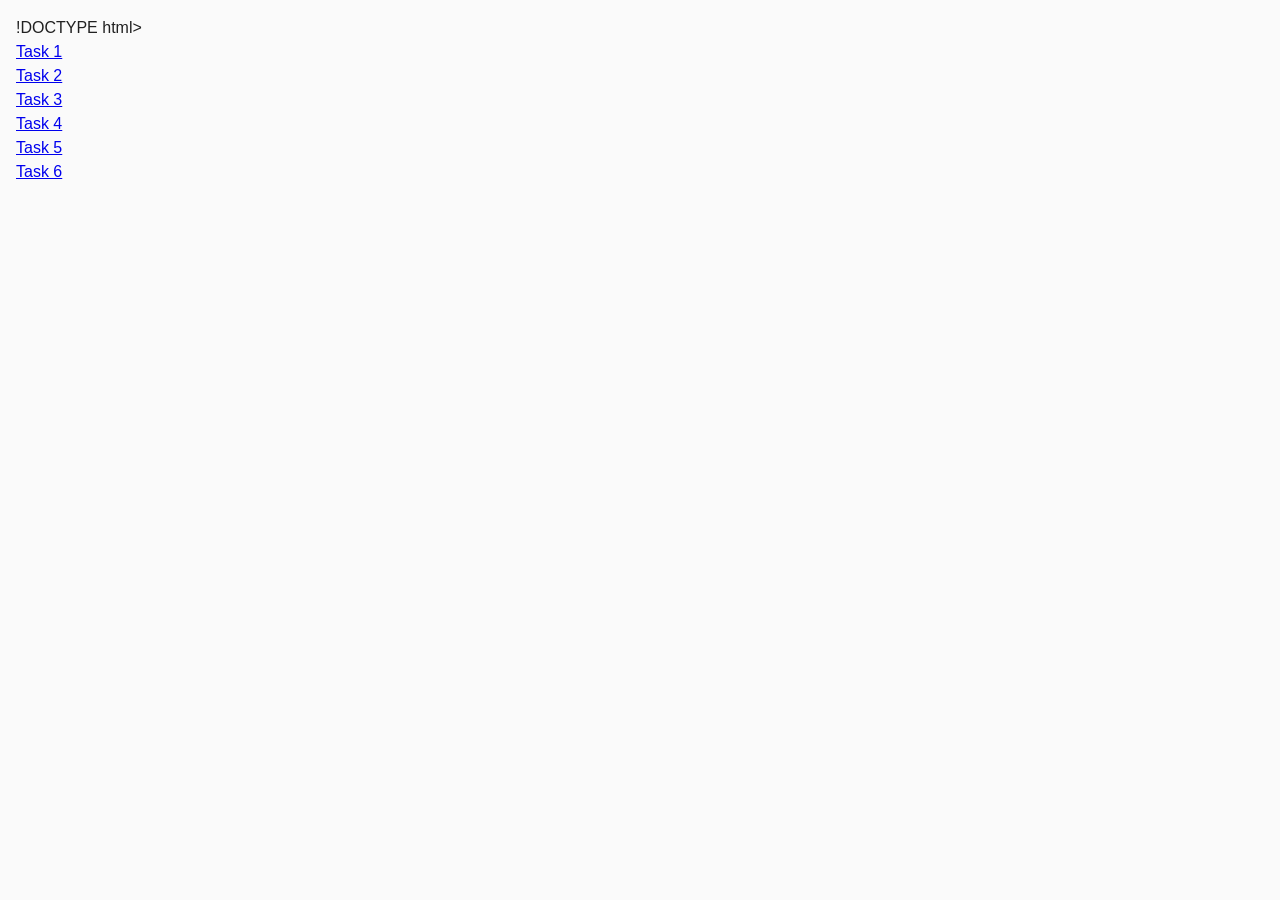
==== index.html @ dcd2297b "hw7" ====
!DOCTYPE html>
<html lang="en">
  <head>
    <meta charset="UTF-8" />
    <meta http-equiv="X-UA-Compatible" content="IE=edge" />
    <meta name="viewport" content="width=device-width, initial-scale=1.0" />
    <title>Homework 7</title>
    <link rel="stylesheet" href="./css/common.css" />
  </head>
  <body>
    <ul>
      <li><a href="./task-1.html">Task 1</a></li>
      <li><a href="./task-2.html">Task 2</a></li>
      <li><a href="./task-3.html">Task 3</a></li>
      <li><a href="./task-4.html">Task 4</a></li>
      <li><a href="./task-5.html">Task 5</a></li>
      <li><a href="./task-6.html">Task 6</a></li>
    </ul>
  </body>
</html>
---- css/common.css ----
* {
  box-sizing: border-box;
}

body {
  margin: 16px;
  font-family: -apple-system, BlinkMacSystemFont, "Segoe UI", Roboto, Oxygen,
    Ubuntu, Cantarell, "Open Sans", "Helvetica Neue", sans-serif;
  -webkit-font-smoothing: antialiased;
  -moz-osx-font-smoothing: grayscale;
  background-color: #fafafa;
  color: #212121;
  line-height: 1.5;
}

ul {
  list-style: none;
  margin: 0;
  padding: 0;
}

li {
  margin: 0;
}

h1,
h2 {
  margin: 0;
}

.title {
  color: #2e2f42;
  font-size: 24px;
  font-weight: 600;
  letter-spacing: 0.96px;
}

.item-container {
  display: flex;
  flex-direction: column;
  align-items: flex-start;
  gap: 16px;
  border-radius: 8px;
  background: #f6f6fe;
  padding: 16px;
}

.item-list-container {
  display: inline-flex;
  flex-direction: column;
  align-items: flex-start;
  gap: 8px;
}

.item-list {
  width: 360px;
  height: 40px;
  flex-shrink: 0;
  border-radius: 4px;
  border: 1px solid #808080;
  color: #2e2f42;
  font-size: 16px;
  line-height: 24px; /* 150% */
  letter-spacing: 0.64px;
  padding-top: 8px;
  padding-left: 16px;
}

.categories-container {
  display: flex;
  flex-direction: column;
  justify-content: center;
  align-items: flex-start;
  gap: 24px;
}

/*task-2 hw*/
.gallery-container {
  max-width: 1128px;
  margin: 100px auto;
}

.img-list-container {
  display: flex;
  flex-direction: row;
  flex-wrap: wrap;
  gap: 40px 24px;
  align-items: center;
  justify-content: center;
}

img {
  width: 360px;
  height: 300px;
  flex-shrink: 0;
}

/*task-3 hw*/
.input-container {
  display: inline-flex;
  padding: 24px;
  flex-direction: column;
  align-items: flex-start;
  gap: 16px;
  border-radius: 8px;
  background: #fff;
}

#name-input {
  width: 360px;
  height: 40px;
  flex-shrink: 0;
  border-radius: 4px;
  border: 1px solid #808080;
  padding: 16px;
}

#name-input:hover,
#name-input:focus {
  border: 1px solid #000;
}

::placeholder {
  color: #2e2f42;
  font-size: 16px;
  font-weight: 400;
  line-height: 24px; /* 150% */
  letter-spacing: 0.64px;
}

.title-name-output {
  color: #2e2f42;
  font-size: 24px;
  font-weight: 600;
  line-height: 32px; /* 133.333% */
  letter-spacing: 0.96px;
}

/*task-4 hw*/

.login-form {
  max-width: 400px;
  width: 100%;
  background-color: #ffffff;
  border: 1px solid #ddd;
  padding: 20px;
  border-radius: 5px;
  box-shadow: 0 0 10px rgba(0, 0, 0, 0.1);
}

.input-label {
  display: block;
  display: flex;
  flex-direction: column;
  align-items: flex-start;
}

.input-field {
  width: 100%;
  padding: 10px;
  margin-top: 5px;
  margin-bottom: 10px;
  border: 1px solid #ddd;
  border-radius: 3px;
  border-radius: 4px;
  border: 1px solid #808080;
}

.submit-button {
  display: flex;
  padding: 8px 16px;
  justify-content: center;
  align-items: center;
  gap: 10px;
  border-radius: 8px;
  border: none;
  background: #4e75ff;
  color: #fff;

  font-size: 16px;
  font-weight: 500;
  line-height: 24px; /* 150% */
  letter-spacing: 0.64px;
}

.submit-button:hover,
.submit-button:focus {
  background: #6c8cff;
}

/*task-5 hw*/
.widget {
  display: inline-flex;
  padding: 100px 88px;
  flex-direction: column;
  align-items: flex-start;
  gap: 10px;
  border-radius: 8px;
  background: #fff;
  justify-content: center;
  align-items: center;
}

.widget-color {
  font-size: 16px;
  font-weight: 400;
  line-height: 24px; /* 150% */
  letter-spacing: 0.64px;
}

.change-color {
  color: #fff;
  display: flex;
  padding: 8px 16px;
  justify-content: center;
  align-items: center;
  gap: 10px;
  border: none;
  border-radius: 8px;
  background: #4e75ff;
}

.change-color:hover,
.change-color:focus {
}

/*task-6 hw*/
#controls {
  display: flex;
  flex-direction: row;
  align-items: center;
  gap: 16px;
  padding: 32px;
  border-radius: 8px;
  background: #f6f6fe;
}

.input-number {
  color: #2e2f42;
  font-style: 16px;
  font-weight: 400;
  line-height: 24px;
  letter-spacing: 0.64px;
  text-align: center;
  padding-top: 8px;
  padding-bottom: 8px;
  border-radius: 8px;
  border: 1px solid #808080;
  width: 150px;
}

.create-btn {
  color: #fff;
  font-size: 16px;
  font-weight: 500;
  line-height: 24px;
  letter-spacing: 0.64px;
  width: 120px;
  padding: 8px 16px;
  border-radius: 8px;
  background: #4e75ff;
  border: none;
}

.create-btn:hover,
.create-btn:focus {
  background: #6c8cff;
}

.destroy-btn {
  color: #fff;
  font-size: 16px;
  font-weight: 500;
  line-height: 24px;
  letter-spacing: 0.64px;
  width: 120px;
  padding: 8px 16px;
  border-radius: 8px;
  background: #ff4e4e;
  border: none;
}

.destroy-btn:hover,
.destroy-btn:focus {
  background: #ff7070;
}

#boxes {
  display: flex;
  flex-direction: row;
  justify-content: start;
  align-items: flex-start;
  gap: 16px;
  padding: 32px;
  border-radius: 8px;
  background: #f6f6fe;
  margin-top: 16px;
}

input[type="number"] {
  -moz-appearance: textfield;
  -webkit-appearance: textfield;
  appearance: textfield;
}

input[type="number"]::-webkit-outer-spin-button,
input[type="number"]::-webkit-inner-spin-button {
  display: none;
}
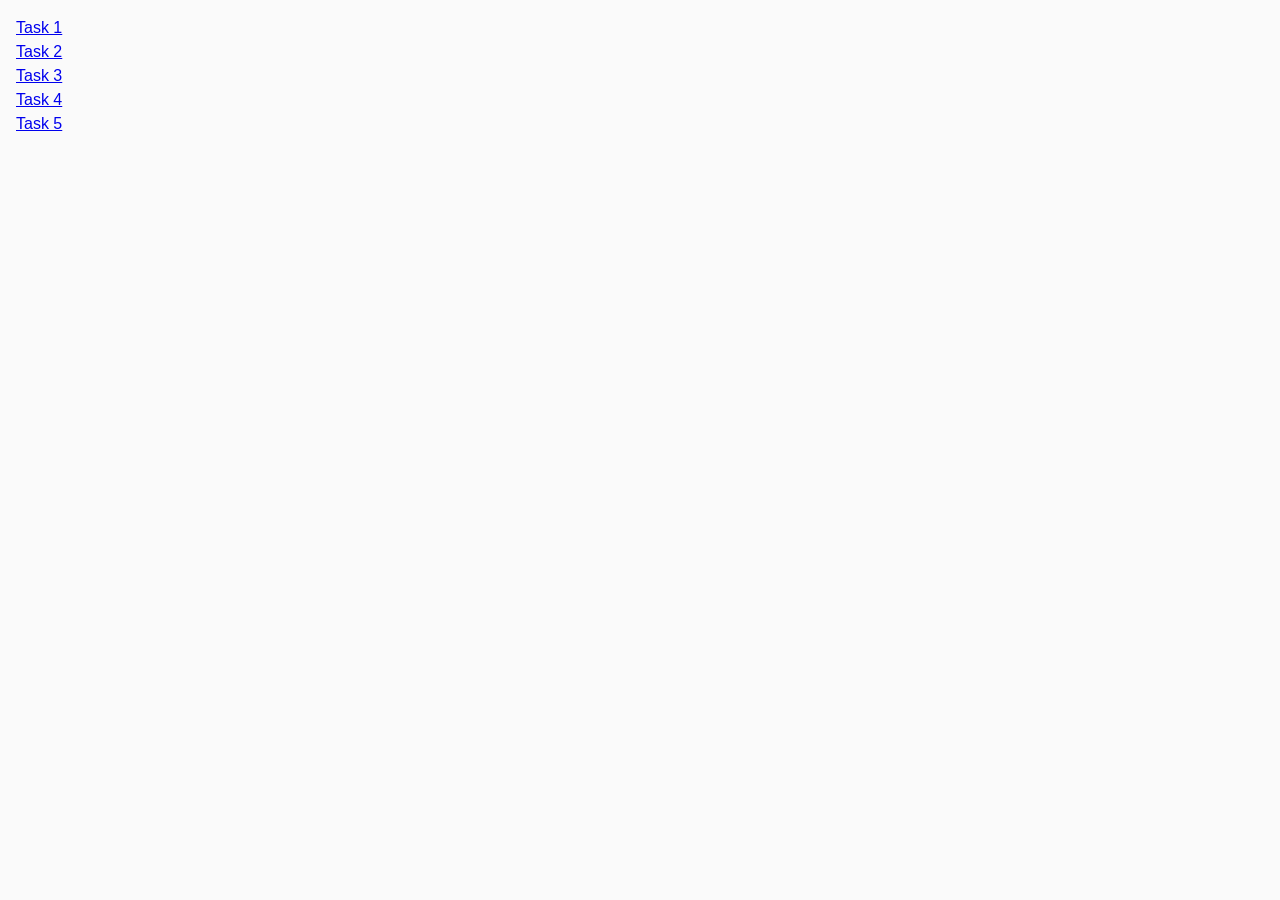
==== commit f4254558: "AllTasks-hw-7.js" ====
--- a/index.html
+++ b/index.html
@@ -1,4 +1,4 @@
-!DOCTYPE html>
+<!DOCTYPE html>
 <html lang="en">
   <head>
     <meta charset="UTF-8" />
@@ -14,7 +14,6 @@
       <li><a href="./task-3.html">Task 3</a></li>
       <li><a href="./task-4.html">Task 4</a></li>
       <li><a href="./task-5.html">Task 5</a></li>
-      <li><a href="./task-6.html">Task 6</a></li>
     </ul>
   </body>
 </html>
--- a/css/common.css
+++ b/css/common.css
@@ -73,29 +73,38 @@
   align-items: flex-start;
   gap: 24px;
 }
-
-/*task-2 hw*/
-.gallery-container {
+/*================= Task 2 - gallery ============= */
+.gallery-wrapper {
+  display: flex;
+  justify-content: center;
+}
+
+.gallery {
+  width: 100%;
   max-width: 1128px;
   margin: 100px auto;
-}
-
-.img-list-container {
-  display: flex;
-  flex-direction: row;
+  display: flex;
   flex-wrap: wrap;
-  gap: 40px 24px;
-  align-items: center;
-  justify-content: center;
-}
-
-img {
+  list-style: none;
+  gap: 24px;
+  justify-content: center;
+  padding: 0;
+}
+
+.gallery li {
   width: 360px;
   height: 300px;
   flex-shrink: 0;
 }
 
-/*task-3 hw*/
+.gallery img {
+  width: 100%;
+  height: 100%;
+  display: block;
+  object-fit: cover;
+}
+
+/*=============== Task 3 - Text field =============== */
 .input-container {
   display: inline-flex;
   padding: 24px;
@@ -136,7 +145,7 @@
   letter-spacing: 0.96px;
 }
 
-/*task-4 hw*/
+/*================ Task 4 - form ================*/
 
 .login-form {
   max-width: 400px;
@@ -187,8 +196,58 @@
 .submit-button:focus {
   background: #6c8cff;
 }
-
-/*task-5 hw*/
+.login-form {
+  max-width: 400px;
+  width: 100%;
+  background-color: #ffffff;
+  border: 1px solid #ddd;
+  padding: 20px;
+  border-radius: 5px;
+  box-shadow: 0 0 10px rgba(0, 0, 0, 0.1);
+}
+
+.input-label {
+  display: block;
+  display: flex;
+  flex-direction: column;
+  align-items: flex-start;
+}
+
+.input-field {
+  width: 100%;
+  padding: 10px;
+  margin-top: 5px;
+  margin-bottom: 10px;
+  border: 1px solid #ddd;
+  border-radius: 3px;
+  border-radius: 4px;
+  border: 1px solid #808080;
+}
+
+.submit-button {
+  display: flex;
+  padding: 8px 16px;
+  justify-content: center;
+  align-items: center;
+  gap: 10px;
+  border-radius: 8px;
+  border: none;
+  background: #4e75ff;
+  color: #fff;
+
+  font-size: 16px;
+  font-weight: 500;
+  line-height: 24px; /* 150% */
+  letter-spacing: 0.64px;
+}
+
+.submit-button:hover,
+.submit-button:focus {
+  background: #6c8cff;
+}
+
+/*================== Task 5 - viget =============*/
+
 .widget {
   display: inline-flex;
   padding: 100px 88px;
@@ -219,91 +278,3 @@
   border-radius: 8px;
   background: #4e75ff;
 }
-
-.change-color:hover,
-.change-color:focus {
-}
-
-/*task-6 hw*/
-#controls {
-  display: flex;
-  flex-direction: row;
-  align-items: center;
-  gap: 16px;
-  padding: 32px;
-  border-radius: 8px;
-  background: #f6f6fe;
-}
-
-.input-number {
-  color: #2e2f42;
-  font-style: 16px;
-  font-weight: 400;
-  line-height: 24px;
-  letter-spacing: 0.64px;
-  text-align: center;
-  padding-top: 8px;
-  padding-bottom: 8px;
-  border-radius: 8px;
-  border: 1px solid #808080;
-  width: 150px;
-}
-
-.create-btn {
-  color: #fff;
-  font-size: 16px;
-  font-weight: 500;
-  line-height: 24px;
-  letter-spacing: 0.64px;
-  width: 120px;
-  padding: 8px 16px;
-  border-radius: 8px;
-  background: #4e75ff;
-  border: none;
-}
-
-.create-btn:hover,
-.create-btn:focus {
-  background: #6c8cff;
-}
-
-.destroy-btn {
-  color: #fff;
-  font-size: 16px;
-  font-weight: 500;
-  line-height: 24px;
-  letter-spacing: 0.64px;
-  width: 120px;
-  padding: 8px 16px;
-  border-radius: 8px;
-  background: #ff4e4e;
-  border: none;
-}
-
-.destroy-btn:hover,
-.destroy-btn:focus {
-  background: #ff7070;
-}
-
-#boxes {
-  display: flex;
-  flex-direction: row;
-  justify-content: start;
-  align-items: flex-start;
-  gap: 16px;
-  padding: 32px;
-  border-radius: 8px;
-  background: #f6f6fe;
-  margin-top: 16px;
-}
-
-input[type="number"] {
-  -moz-appearance: textfield;
-  -webkit-appearance: textfield;
-  appearance: textfield;
-}
-
-input[type="number"]::-webkit-outer-spin-button,
-input[type="number"]::-webkit-inner-spin-button {
-  display: none;
-}
